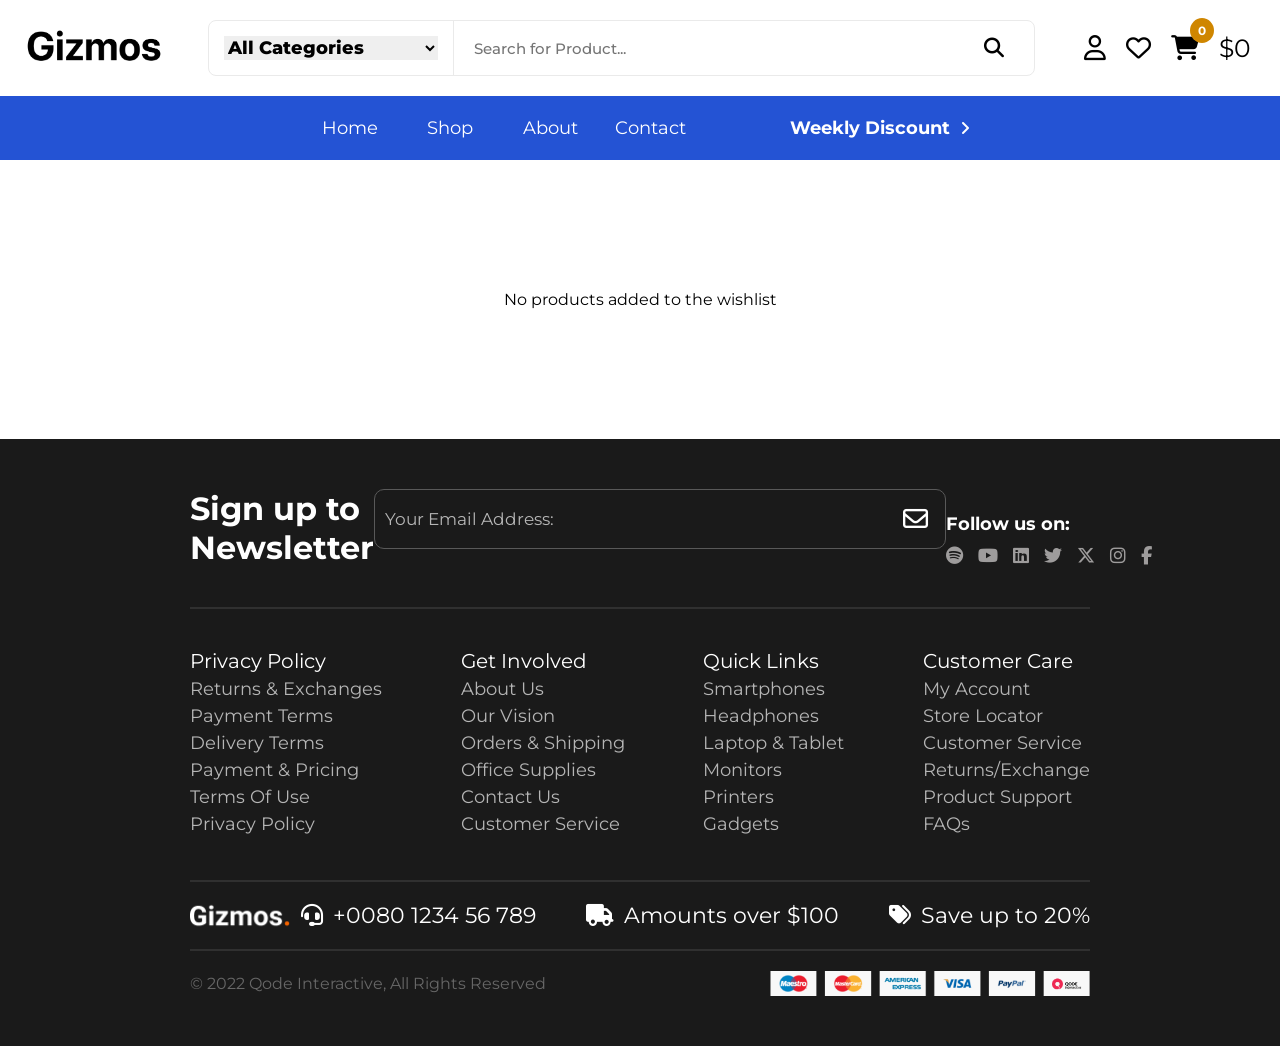
==== like/like.html @ ec179828 "Add files via upload" ====
<!DOCTYPE html>
<html lang="en">

<head>
    <meta charset="UTF-8">
    <meta name="viewport" content="width=device-width, initial-scale=1.0">
    <title>Gizmos | Likes</title>
    <link rel="stylesheet" href="./like.css">
    <link rel="stylesheet" href="https://cdnjs.cloudflare.com/ajax/libs/font-awesome/6.7.2/css/all.min.css"
        integrity="sha512-Evv84Mr4kqVGRNSgIGL/F/aIDqQb7xQ2vcrdIwxfjThSH8CSR7PBEakCr51Ck+w+/U6swU2Im1vVX0SVk9ABhg=="
        crossorigin="anonymous" referrerpolicy="no-referrer" />
    <link rel="icon" href="./logo.png" type="image/png">
    <link rel="stylesheet" href="https://cdn.jsdelivr.net/npm/swiper@11/swiper-bundle.min.css" />
</head>

<body>
    <div class="blur"></div>

    <div id="blurBackground">
        <div class="blurBackgroundContent">
            <h1>Do you want to remove <br>this product?</h1>
            <div class="blurBackgroundButtons">
                <button id="cancelBlurBackground">Cancel</button>
                <button id="deleteBlurBackground">Delete</button>
            </div>
        </div>
    </div>


    <button id="scrollTopBtn"><i class="fa-solid fa-angle-up"></i></button>

    <header>
        <div class="headerTop">
            <div class="logo">
                <a href="../index.html">
                    <img src="./gizmos.png">
                </a>
            </div>

            <div class="searchBar">
                <div class="categories">
                    <select id="categories">
                        <option>All Categories</option>
                        <option>IT Tech</option>
                        <option>Laptops</option>
                        <option>Audio</option>
                        <option>Computer Systems</option>
                        <option>PC</option>
                        <option>3D Printers</option>
                        <option>Electronics</option>
                        <option>Gadgets</option>
                        <option>Smartphones</option>
                    </select>
                </div>

                <div class="search">
                    <input type="text" id="search" placeholder="Search for Product...">

                    <!-- <button> -->
                    <i class="fa-solid fa-magnifying-glass"></i>
                    <!-- </button> -->
                </div>
            </div>

            <div class="menuNav">
                <ul>
                    <li><a href="#"><i class="fa-regular fa-user"></i></a></li>
                    <li><a href="./like.html"><i class="fa-regular fa-heart"></i></a></li>
                    <li><a href="../cart/cart.html"><i class="fa-solid fa-cart-shopping"></i></a></li>
                    <li><a href="#">$0</a>
                        <h1>0</h1>
                    </li>
                </ul>
            </div>
        </div>

        <div class="headerBottom">
            <nav>
                <ul>
                    <li><a href="../index.html">Home</a></li>
                    <li><a href="#">Shop</a></li>
                    <li><a href="#">About</a></li>
                    <li><a href="#">Contact</a></li>
                </ul>
            </nav>

            <div class="discount">
                <h1>Weekly Discount</h1>
                <i class="fa-solid fa-angle-right"></i>
            </div>
        </div>
    </header>

    <main>
        <section id="likeProductsSection">

        </section>
    </main>

    <footer>
        <div class="footerNewsletter">
            <h1>Sign up to Newsletter</h1>
            <div class="footerNewsletterInput">
                <input type="text" placeholder="Your Email Address:">
                <button><i class="fa-regular fa-envelope"></i></button>
            </div>
            <div class="footerBrands">
                <h1>Follow us on:</h1>
                <ul>
                    <li><a href="#"><i class="fa-brands fa-spotify"></i></a></li>
                    <li><a href="#"><i class="fa-brands fa-youtube"></i></a></li>
                    <li><a href="#"><i class="fa-brands fa-linkedin"></i></a></li>
                    <li><a href="#"><i class="fa-brands fa-twitter"></i></a></li>
                    <li><a href="#"><i class="fa-brands fa-x-twitter"></i></a></li>
                    <li><a href="#"><i class="fa-brands fa-instagram"></i></a></li>
                    <li><a href="#"><i class="fa-brands fa-facebook-f"></i></a></li>
                </ul>
            </div>
        </div>

        <hr>

        <div class="footerInfoContainer">
            <div class="footerInfo">
                <ul>
                    <li><span>Privacy Policy</span></li>
                    <li><span>Returns & Exchanges</span></li>
                    <li><span>Payment Terms</span></li>
                    <li><span>Delivery Terms</span></li>
                    <li><span>Payment & Pricing</span></li>
                    <li><span>Terms Of Use</span></li>
                    <li><span>Privacy Policy</span></li>
                </ul>
            </div>
            <div class="footerInfo">
                <ul>
                    <li><span>Get Involved</span></li>
                    <li><span>About Us</span></li>
                    <li><span>Our Vision</span></li>
                    <li><span>Orders & Shipping</span></li>
                    <li><span>Office Supplies</span></li>
                    <li><span>Contact Us</span></li>
                    <li><span>Customer Service</span></li>
                </ul>
            </div>
            <div class="footerInfo">
                <ul>
                    <li><span>Quick Links</span></li>
                    <li><span>Smartphones</span></li>
                    <li><span>Headphones</span></li>
                    <li><span>Laptop & Tablet</span></li>
                    <li><span>Monitors</span></li>
                    <li><span>Printers</span></li>
                    <li><span>Gadgets</span></li>
                </ul>
            </div>
            <div class="footerInfo">
                <ul>
                    <li><span>Customer Care</span></li>
                    <li><span>My Account</span></li>
                    <li><span>Store Locator</span></li>
                    <li><span>Customer Service</span></li>
                    <li><span>Returns/Exchange</span></li>
                    <li><span>Product Support</span></li>
                    <li><span>FAQs</span></li>
                </ul>
            </div>
        </div>

        <hr>

        <div class="footerContact">
            <div class="footerContactInfo">
                <div class="footerContactImg"><img src="./logo-footer.png"></div>
                <div class="footerContactSale">
                    <ul>
                        <li><i class="fa-solid fa-headset"></i><span>+0080 1234 56 789</span></li>
                        <li><i class="fa-solid fa-truck"></i><span>Amounts over $100</span></li>
                        <li><i class="fa-solid fa-tags"></i><span>Save up to 20%</span></li>
                    </ul>
                </div>
            </div>

            <hr>

            <div class="footerContactProduction">
                <p>© 2022 Qode Interactive, All Rights Reserved</p>
                <img src="./payments-icons-2xnew.png">
            </div>
        </div>

    </footer>

    <script src="./like.js"></script>
</body>

</html>
---- like/like.css ----
@charset "UTF-8";
@import url("https://fonts.googleapis.com/css2?family=DM+Sans:ital,opsz,wght@0,9..40,100..1000;1,9..40,100..1000&family=Montserrat:ital,wght@0,100..900;1,100..900&display=swap");
* {
  padding: 0;
  margin: 0;
  box-sizing: border-box;
  outline: none;
  font-family: "Montserrat", serif;
  font-optical-sizing: auto;
  font-style: normal;
  -webkit-tap-highlight-color: rgba(0, 0, 0, 0);
}

#blurBackground {
  position: fixed;
  width: 100%;
  height: 100vh;
  display: flex;
  background-color: rgba(255, 255, 255, 0.258);
  z-index: 1000000000000000000000000000000000000000;
  -webkit-backdrop-filter: blur(10px);
          backdrop-filter: blur(10px);
  display: none;
  justify-content: center;
  align-items: center;
}

.blurBackgroundContent {
  position: absolute;
  width: 400px;
  height: 200px;
  display: flex;
  justify-content: center;
  align-items: center;
  flex-direction: column;
  background-color: white;
  overflow: hidden;
  border-radius: 45px;
  border: 1px solid rgb(197, 197, 197);
}
.blurBackgroundContent h1 {
  font-size: 25px;
  font-weight: 500;
  color: rgb(0, 0, 0);
  margin-bottom: 20px;
  text-align: center;
}
.blurBackgroundContent .blurBackgroundButtons {
  width: 100%;
  height: auto;
  display: flex;
  justify-content: center;
  align-items: center;
  flex-direction: row;
  gap: 20px;
  border-top: 1px solid rgb(197, 197, 197);
}
.blurBackgroundContent .blurBackgroundButtons button {
  width: 50%;
  height: 50px;
  border: none;
  background-color: transparent;
  font-size: 20px;
  color: black;
  font-weight: 800;
  cursor: pointer;
  transition: 0.4s;
  transform: translateY(15px);
}
.blurBackgroundContent .blurBackgroundButtons button:last-child {
  color: red;
  border-left: 1px solid rgb(197, 197, 197);
}

#scrollTopBtn {
  position: fixed;
  bottom: 70px;
  right: 50px;
  background: #4069ff;
  color: white;
  border: none;
  padding: 10px 13px;
  border-radius: 5px;
  cursor: pointer;
  font-size: 15px;
  opacity: 0;
  transform: translateY(10px);
  transition: 0.4s;
  display: none;
  /* Սկզբում թաքցրած */
  z-index: 100000000000000000000000000000000000000000000000000000000;
}

#scrollTopBtn.show {
  display: block;
  opacity: 1;
  transform: translateY(0);
}

#scrollTopBtn:hover {
  background: #4c05ff;
}

::-webkit-scrollbar {
  display: none;
}

.swiper {
  width: 100%;
  height: 60dvh;
}

.swiper-button-next:after {
  content: "";
  font-size: 50px !important;
}

.swiper-button-prev:after {
  content: "";
  font-size: 50px !important;
}

.swiper-slide {
  text-align: center;
  font-size: 18px;
  background: #f3f6fb;
  display: flex;
  justify-content: center;
  align-items: center;
}

header {
  width: 100%;
  height: 160px;
  display: flex;
  justify-content: center;
  align-items: center;
  flex-direction: column;
}
header > .headerTop {
  width: 100%;
  height: 60%;
  display: flex;
  justify-content: space-around;
  align-items: center;
}
header > .headerTop > .logo {
  width: 150px;
  height: auto;
  cursor: pointer;
}
header > .headerTop > .logo > a > img {
  width: 100%;
  background-position: center;
  background-repeat: no-repeat;
  -o-object-fit: cover;
     object-fit: cover;
}
header > .headerTop > .searchBar {
  display: flex;
  justify-content: center;
  align-items: center;
  flex-direction: row;
  border: 1px solid #eaeaea;
  border-radius: 8px;
}
header > .headerTop > .searchBar > .categories {
  padding: 15px;
  border-right: 1px solid #eaeaea;
}
header > .headerTop > .searchBar > .categories > select {
  border: none;
  cursor: pointer;
  padding-right: 10px;
  font-weight: 800;
  font-size: 18px;
  font-family: "Montserrat", serif;
  font-optical-sizing: auto;
  font-style: normal;
}
header > .headerTop > .searchBar > .categories > select > option {
  font-weight: 300;
  font-family: "Montserrat", serif;
  font-optical-sizing: auto;
  font-style: normal;
  font-size: 18px;
}
header > .headerTop > .searchBar > .search {
  display: flex;
  justify-content: center;
  align-items: center;
  padding: 0 20px;
}
header > .headerTop > .searchBar > .search > input {
  border: none;
  width: 500px;
  cursor: pointer;
  font-weight: 500;
  font-family: "Montserrat", serif;
  font-optical-sizing: auto;
  font-style: normal;
  font-size: 15px;
}
header > .headerTop > .searchBar > .search > input::-moz-placeholder {
  font-weight: 500;
  font-family: "Montserrat", serif;
  font-optical-sizing: auto;
  font-style: normal;
  font-size: 15px;
  -moz-transition: 0.4s;
  transition: 0.4s;
}
header > .headerTop > .searchBar > .search > input::placeholder {
  font-weight: 500;
  font-family: "Montserrat", serif;
  font-optical-sizing: auto;
  font-style: normal;
  font-size: 15px;
  transition: 0.4s;
}
header > .headerTop > .searchBar > .search > input:focus {
  outline: none;
}
header > .headerTop > .searchBar > .search > input:focus::-moz-placeholder {
  color: black;
}
header > .headerTop > .searchBar > .search > input:focus::placeholder {
  color: black;
}
header > .headerTop > .searchBar > .search > i {
  padding-left: 5px;
  font-size: 20px;
  padding: 10px;
  border-radius: 10px;
  transition: 0.4s;
}
header > .headerTop > .searchBar > .search > i:hover {
  background-color: #1e39df;
  color: white;
}
header > .headerTop > .menuNav > ul {
  list-style: none;
  display: flex;
  justify-content: center;
  align-items: center;
  flex-direction: row;
}
header > .headerTop > .menuNav > ul > li {
  margin: 0 10px;
}
header > .headerTop > .menuNav > ul > li > a {
  text-decoration: none;
  color: black;
  font-size: 25px;
  transition: 0.4s;
}
header > .headerTop > .menuNav > ul > li > a:hover {
  color: blue;
}
header > .headerTop > .menuNav > ul > li > h1 {
  position: absolute;
  transform: scale(0.8) translateY(-60px) translateX(-40px);
  font-size: 15px;
  color: white;
  padding: 6px 10px;
  background-color: rgb(207, 134, 0);
  border-radius: 50%;
}
header > .headerBottom {
  width: 100%;
  height: 40%;
  background-color: #2453d4;
  display: flex;
  padding: 0 300px;
  justify-content: space-between;
}
header > .headerBottom > nav {
  width: auto;
  height: 100%;
}
header > .headerBottom > nav > ul {
  list-style: none;
  display: flex;
  justify-content: center;
  align-items: center;
  flex-direction: row;
  height: 100%;
}
header > .headerBottom > nav > ul > li {
  width: 100px;
  transition: 0.4s;
  height: 100%;
  display: flex;
  justify-content: center;
  align-items: center;
  cursor: pointer;
}
header > .headerBottom > nav > ul > li > a {
  text-decoration: none;
  color: white;
  font-size: 18px;
}
header > .headerBottom > nav > ul > li:hover {
  background-color: #1e39df;
}
header > .headerBottom > .discount {
  width: 200px;
  transition: 0.4s;
  height: 100%;
  display: flex;
  justify-content: center;
  align-items: center;
  cursor: pointer;
}
header > .headerBottom > .discount > h1 {
  color: white;
  font-size: 18px;
}
header > .headerBottom > .discount > i {
  color: white;
  transition: 0.4s;
  margin-left: 10px;
}
header > .headerBottom > .discount:hover {
  background-color: #1e39df;
}
header > .headerBottom > .discount:hover > i {
  transform: rotate(90deg);
}

#likeProductsSection {
  width: 100%;
  height: auto;
  display: flex;
  justify-content: center;
  flex-direction: column;
  align-items: center;
  flex-wrap: wrap;
  margin-top: 130px;
  margin-bottom: 130px;
}

.likedProductsName {
  position: absolute;
  z-index: 999999999;
  top: 250px;
  font-size: 35px;
  left: 300px;
}

#shareButton {
  position: absolute;
  z-index: 999999999;
  top: 260px;
  transform: translateX(-50px);
  font-size: 25px;
  right: 300px;
  cursor: pointer;
  transition: 0.4s;
  color: black;
}
#shareButton:hover {
  color: blue;
}

#shareLinks {
  position: absolute;
  transform: translateY(-60px) translateX(600px);
  z-index: 10000000000000000000000000000000000000;
  flex-direction: row;
  gap: 10px;
  transition: 0.4s;
  background-color: white;
  display: none;
}
#shareLinks ul {
  list-style: none;
  padding: 5px;
  gap: 10px;
  background-color: white;
  border: 1px solid rgb(187, 187, 187);
  border-radius: 10px;
}
#shareLinks ul li {
  border-bottom: 1px solid rgb(187, 187, 187);
  padding: 5px;
  display: flex;
  justify-content: center;
  background-color: white;
  align-items: center;
}
#shareLinks ul li a {
  text-decoration: none;
  color: black;
  font-size: 20px;
  transition: 0.4s;
}
#shareLinks ul li a:hover {
  color: blue;
}
#shareLinks ul li:last-child {
  border-bottom: none;
}

@keyframes shareLinksOn {
  from {
    opacity: 0;
  }
  to {
    opacity: 1;
  }
}
@keyframes shareLinksOff {
  from {
    opacity: 1;
  }
  to {
    opacity: 0;
  }
}
.likedProductsHr {
  position: absolute;
  z-index: 9999999999999;
  width: 1300px;
  top: 320px;
  left: 300px;
  border: 1px solid rgba(0, 0, 0, 0.086);
}

#likedProducts {
  width: 100%;
  display: flex;
  justify-content: center;
  flex-wrap: wrap;
  flex-direction: row;
  gap: 20px;
  padding: 50px 190px;
}

.hideButton {
  border: none;
  font-size: 20px;
  width: 30px;
  height: 30px;
  color: rgb(0, 0, 0);
  cursor: pointer;
  transition: 0.2s;
  background-color: transparent;
}
.hideButton:hover {
  color: blue;
}

.likeProduct {
  width: 89%;
  height: auto;
  overflow: hidden;
  display: flex;
  flex-direction: row;
  justify-content: space-between;
  align-items: center;
  padding: 20px;
  position: relative;
  border-radius: 10px;
  border-bottom: 1px solid rgba(75, 75, 75, 0.31);
  background-color: rgb(255, 255, 255);
}
.likeProduct img {
  width: 50px;
  height: 50px;
  background-position: center;
  -o-object-fit: cover;
     object-fit: cover;
  background-repeat: no-repeat;
  background-size: cover;
  transform: scale(2);
}
.likeProduct h2 {
  font-size: 18px;
  font-weight: 400;
  color: rgb(74, 74, 74);
}
.likeProduct h1 {
  font-size: 17px;
  transition: 0.4s;
}
.likeProduct h1:hover {
  color: blue;
}

.productPrice {
  display: flex;
  position: relative;
}
.productPrice > h2 {
  margin-top: 10px;
  font-size: 22px;
  font-weight: 500;
}
.productPrice > span {
  font-size: 15px;
  margin-left: 5px;
  text-decoration: line-through;
  margin-top: 10px;
  color: rgb(74, 74, 74);
}

.button {
  position: relative;
  overflow: hidden;
  height: 3rem;
  padding: 0 2rem;
  border-radius: 10px;
  background: #2600ff;
  background-size: 400%;
  color: #fff;
  border: none;
  cursor: pointer;
}
.button::after {
  content: "+";
  position: absolute;
  font-size: 18px;
  color: rgb(255, 255, 255);
  top: 0px;
  left: 131px;
  font-weight: 500;
  opacity: 0;
  transition: 0.4s;
  transform: scale(0.5) translateY(10px);
}
.button:hover {
  background-color: rgb(16, 16, 255);
}
.button:hover::after {
  opacity: 1;
  transform: scale(1) translateY(0);
}

.button:hover::before {
  transform: scaleX(1);
}

.button-content {
  position: relative;
  z-index: 1;
}

.button::before {
  content: "";
  position: absolute;
  top: 0;
  left: 0;
  transform: scaleX(0);
  transform-origin: 0 50%;
  width: 100%;
  height: inherit;
  border-radius: inherit;
  background: linear-gradient(82.3deg, rgb(64, 0, 160) 10.8%, rgb(12, 0, 178) 94.3%);
  transition: all 0.475s;
}

.likeProduct[style*="--isnew:true"]:before {
  content: "NEW";
  position: absolute;
  width: 45px;
  height: 25px;
  background-color: red;
  color: white;
  border-radius: 7px;
  transform: translateY(275px);
  z-index: 9999999;
  display: flex;
  justify-content: center;
  align-items: center;
  font-size: 12px;
  font-weight: 600;
}

@keyframes backgroundOn {
  0% {
    opacity: 0;
    background-color: rgba(0, 0, 0, 0);
    -webkit-backdrop-filter: blur(0px);
            backdrop-filter: blur(0px);
    transform: scale(0);
  }
  80% {
    opacity: 1;
  }
  100% {
    opacity: 1;
    background-color: rgba(255, 255, 255, 0.22);
    -webkit-backdrop-filter: blur(10px);
            backdrop-filter: blur(10px);
    transform: scale(1);
  }
}
@keyframes backgroundOff {
  0% {
    opacity: 1;
    background-color: rgba(255, 255, 255, 0.22);
    -webkit-backdrop-filter: blur(10px);
            backdrop-filter: blur(10px);
    transform: scale(1);
  }
  80% {
    opacity: 1;
  }
  100% {
    opacity: 0;
    background-color: rgba(0, 0, 0, 0);
    -webkit-backdrop-filter: blur(0px);
            backdrop-filter: blur(0px);
    transform: scale(0);
  }
}
.message {
  position: fixed;
  bottom: 100px;
  left: 43%;
  transform: translateX(-50%);
  width: 300px;
  height: 100px;
  display: flex;
  justify-content: center;
  align-items: center;
  background-color: rgba(255, 106, 0, 0.7);
  border-radius: 10px;
  border: 1px solid rgb(197, 197, 197);
  -webkit-backdrop-filter: blur(5px);
          backdrop-filter: blur(5px);
  color: white;
  font-size: 18px;
  text-align: center;
  z-index: 10001;
  opacity: 1;
  transition: 0.2s;
}

.close-btn {
  position: absolute;
  top: 10px;
  right: 10px;
  cursor: pointer;
  transition: 0.2s;
}
.close-btn:hover {
  font-size: larger;
}

@keyframes messageOn {
  from {
    opacity: 0;
    transform: translateY(20px);
  }
  to {
    opacity: 1;
    transform: translateY(0);
  }
}
@keyframes messageOff {
  from {
    opacity: 1;
    transform: translateY(0);
  }
  to {
    opacity: 0;
    transform: translateY(20px);
    display: none;
  }
}
footer {
  background-color: #1a1a1a;
  width: 100%;
  height: auto;
  display: flex;
  flex-direction: column;
  padding: 50px 190px;
  color: white;
}
footer hr {
  border: 1px solid rgba(101, 101, 101, 0.299);
}
footer .footerNewsletter {
  width: 100%;
  height: auto;
  display: flex;
  justify-content: space-between;
  margin-bottom: 40px;
}
footer .footerNewsletter h1 {
  margin: auto 0;
}
footer .footerNewsletter .footerNewsletterInput {
  width: 560;
  height: 60px;
  border: 1px solid rgb(89, 89, 89);
  background-color: transparent;
  border-radius: 10px;
  display: flex;
  justify-content: center;
  align-items: center;
  transition: 0.4s;
}
footer .footerNewsletter .footerNewsletterInput input {
  width: 500px;
  background-color: transparent;
  height: 50px;
  border: none;
  margin-left: 10px;
  transition: 0.4s;
  color: rgb(255, 255, 255);
  font-size: 17px;
}
footer .footerNewsletter .footerNewsletterInput input::-moz-placeholder {
  color: rgb(182, 182, 182);
  -moz-transition: 0.4s;
  transition: 0.4s;
  font-size: 17px;
}
footer .footerNewsletter .footerNewsletterInput input::placeholder {
  color: rgb(182, 182, 182);
  transition: 0.4s;
  font-size: 17px;
}
footer .footerNewsletter .footerNewsletterInput input:focus::-moz-placeholder {
  color: white;
}
footer .footerNewsletter .footerNewsletterInput input:focus::placeholder {
  color: white;
}
footer .footerNewsletter .footerNewsletterInput button {
  width: 50px;
  height: 50px;
  margin: 5px;
  font-size: 25px;
  background-color: transparent;
  color: white;
  border: none;
  border-radius: 10px;
  cursor: pointer;
  transition: 0.3s;
}
footer .footerNewsletter .footerNewsletterInput button:hover {
  background-color: rgb(16, 16, 255);
}
footer .footerNewsletter .footerNewsletterInput button:active {
  transform: scale(1.2);
}
footer .footerNewsletter .footerBrands {
  display: flex;
  justify-content: start;
  flex-direction: column;
}
footer .footerNewsletter .footerBrands h1 {
  font-size: 18px;
  margin-bottom: 10px;
}
footer .footerNewsletter .footerBrands ul {
  list-style: none;
  display: flex;
  flex-direction: row;
  gap: 15px;
}
footer .footerNewsletter .footerBrands ul li {
  transition: 0.4s;
}
footer .footerNewsletter .footerBrands ul li:hover {
  color: white;
  transform: scale(1.1);
}
footer .footerNewsletter .footerBrands ul li:hover a {
  color: white;
}
footer .footerNewsletter .footerBrands ul li a {
  color: rgb(158, 156, 156);
  font-size: 18px;
  transition: 0.4s;
}
footer .footerInfoContainer {
  width: 100%;
  height: auto;
  display: flex;
  justify-content: space-between;
  align-items: center;
  margin: 40px 0;
}
footer .footerInfoContainer .footerInfo ul {
  list-style: none;
}
footer .footerInfoContainer .footerInfo ul li {
  margin-bottom: 5px;
  cursor: pointer;
  transition: 0.4s;
}
footer .footerInfoContainer .footerInfo ul li:hover span {
  color: white;
}
footer .footerInfoContainer .footerInfo ul li span {
  color: rgb(181, 181, 181);
  font-size: 18px;
  transition: 0.4s;
}
footer .footerInfoContainer .footerInfo ul li:first-child span {
  color: white;
  font-size: 20px;
  cursor: default;
}
footer .footerContact {
  width: 100%;
  height: auto;
}
footer .footerContact .footerContactInfo {
  width: 100%;
  height: auto;
  display: flex;
  justify-content: space-between;
  align-items: center;
  margin: 20px 0;
}
footer .footerContact .footerContactInfo .footerContactImg {
  width: 100px;
  height: 25px;
}
footer .footerContact .footerContactInfo .footerContactImg img {
  background-position: center;
  background-repeat: no-repeat;
  -o-object-fit: cover;
     object-fit: cover;
  width: 100%;
  height: 100%;
}
footer .footerContact .footerContactInfo .footerContactSale {
  width: auto;
  height: auto;
}
footer .footerContact .footerContactInfo .footerContactSale ul {
  list-style: none;
  display: flex;
  justify-content: center;
  align-items: center;
  gap: 50px;
}
footer .footerContact .footerContactInfo .footerContactSale ul li i {
  font-size: 22px;
  margin-right: 10px;
}
footer .footerContact .footerContactInfo .footerContactSale ul li span {
  font-size: 22px;
}
footer .footerContact .footerContactProduction {
  margin-top: 20px;
  width: 100%;
  height: auto;
  display: flex;
  justify-content: space-between;
  align-items: center;
}
footer .footerContact .footerContactProduction p {
  color: #676767;
  font-family: 12px;
}
footer .footerContact .footerContactProduction img {
  width: 320px;
  height: 25px;
  background-repeat: no-repeat;
  background-position: center;
  -o-object-fit: cover;
     object-fit: cover;
}/*# sourceMappingURL=like.css.map */
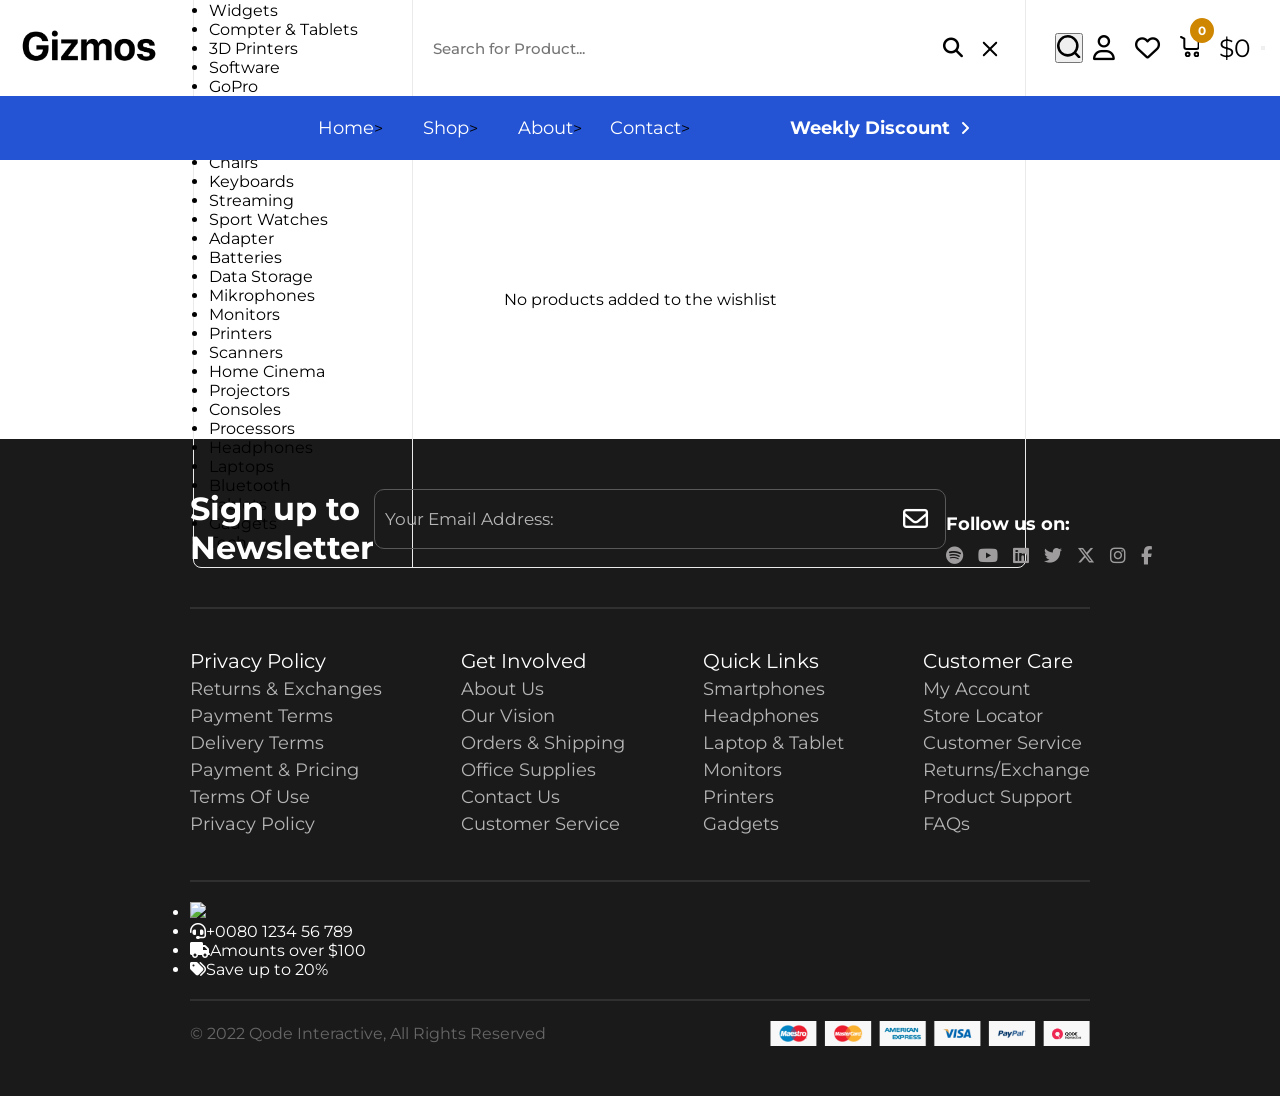
==== commit ece5948f: "Update like.html" ====
--- a/like/like.html
+++ b/like/like.html
@@ -2,196 +2,302 @@
 <html lang="en">
 
 <head>
-    <meta charset="UTF-8">
-    <meta name="viewport" content="width=device-width, initial-scale=1.0">
-    <title>Gizmos | Likes</title>
-    <link rel="stylesheet" href="./like.css">
-    <link rel="stylesheet" href="https://cdnjs.cloudflare.com/ajax/libs/font-awesome/6.7.2/css/all.min.css"
-        integrity="sha512-Evv84Mr4kqVGRNSgIGL/F/aIDqQb7xQ2vcrdIwxfjThSH8CSR7PBEakCr51Ck+w+/U6swU2Im1vVX0SVk9ABhg=="
-        crossorigin="anonymous" referrerpolicy="no-referrer" />
-    <link rel="icon" href="./logo.png" type="image/png">
-    <link rel="stylesheet" href="https://cdn.jsdelivr.net/npm/swiper@11/swiper-bundle.min.css" />
+  <meta charset="UTF-8">
+  <meta name="viewport" content="width=device-width, initial-scale=1.0">
+  <title>Gizmos | Likes</title>
+  <link rel="stylesheet" href="./like.css">
+  <link rel="stylesheet" href="https://cdnjs.cloudflare.com/ajax/libs/font-awesome/6.7.2/css/all.min.css"
+    integrity="sha512-Evv84Mr4kqVGRNSgIGL/F/aIDqQb7xQ2vcrdIwxfjThSH8CSR7PBEakCr51Ck+w+/U6swU2Im1vVX0SVk9ABhg=="
+    crossorigin="anonymous" referrerpolicy="no-referrer" />
+  <link rel="icon" href="./logo.png" type="image/png">
+  <link rel="stylesheet" href="https://cdn.jsdelivr.net/npm/swiper@11/swiper-bundle.min.css" />
 </head>
 
 <body>
-    <div class="blur"></div>
-
-    <div id="blurBackground">
-        <div class="blurBackgroundContent">
-            <h1>Do you want to remove <br>this product?</h1>
-            <div class="blurBackgroundButtons">
-                <button id="cancelBlurBackground">Cancel</button>
-                <button id="deleteBlurBackground">Delete</button>
-            </div>
+  <div class="blur"></div>
+
+  <div id="blurBackground">
+    <div class="blurBackgroundContent">
+      <h1>Do you want to remove <br>this product?</h1>
+      <div class="blurBackgroundButtons">
+        <button id="cancelBlurBackground">Cancel</button>
+        <button id="deleteBlurBackground">Delete</button>
+      </div>
+    </div>
+  </div>
+
+
+  <header>
+    <div class="headerTop">
+      <div class="logo">
+        <a href="../index.html">
+          <img src="./gizmos.png" />
+        </a>
+      </div>
+
+      <div class="searchBar">
+        <div class="categories">
+          <form>
+            <input class="chosen-value" type="text" value="" placeholder="All Categories">
+            <ul class="value-list">
+              <li>All Categories</li>
+              <li>Audio</li>
+              <li>Canister</li>
+              <li>Chromebooks</li>
+              <li>Computer Systems</li>
+              <li>Digital Tech</li>
+              <li>External SSDs</li>
+              <li>For Home</li>
+              <li>For Kitchen</li>
+              <li>Gaming</li>
+              <li>Gift Cards</li>
+              <li>Gift Sets</li>
+              <li>Home & Office</li>
+              <li>IT Tech</li>
+              <li>Lighting</li>
+              <li>Notebooks</li>
+              <li>PC Parts</li>
+              <li>Premium Audio</li>
+              <li>Premium Laptops</li>
+              <li>Premium Tech</li>
+              <li>Robotic</li>
+              <li>Sensors</li>
+              <li>Smart Home</li>
+              <li>Widgets</li>
+              <li>Compter & Tablets</li>
+              <li>3D Printers</li>
+              <li>Software</li>
+              <li>GoPro</li>
+              <li>Technologies</li>
+              <li>TV, Audio and Video</li>
+              <li>Cameras</li>
+              <li>Chairs</li>
+              <li>Keyboards</li>
+              <li>Streaming</li>
+              <li>Sport Watches</li>
+              <li>Adapter</li>
+              <li>Batteries</li>
+              <li>Data Storage</li>
+              <li>Mikrophones</li>
+              <li>Monitors</li>
+              <li>Printers</li>
+              <li>Scanners</li>
+              <li>Home Cinema</li>
+              <li>Projectors</li>
+              <li>Consoles</li>
+              <li>Processors</li>
+              <li>Headphones</li>
+              <li>Laptops</li>
+              <li>Bluetooth</li>
+              <li>Tablets</li>
+              <li>Gadgets</li>
+              <li>Tech</li>
+            </ul>
+          </form>
         </div>
-    </div>
-
-
-    <button id="scrollTopBtn"><i class="fa-solid fa-angle-up"></i></button>
-
-    <header>
-        <div class="headerTop">
-            <div class="logo">
-                <a href="../index.html">
-                    <img src="./gizmos.png">
-                </a>
-            </div>
-
-            <div class="searchBar">
-                <div class="categories">
-                    <select id="categories">
-                        <option>All Categories</option>
-                        <option>IT Tech</option>
-                        <option>Laptops</option>
-                        <option>Audio</option>
-                        <option>Computer Systems</option>
-                        <option>PC</option>
-                        <option>3D Printers</option>
-                        <option>Electronics</option>
-                        <option>Gadgets</option>
-                        <option>Smartphones</option>
-                    </select>
-                </div>
-
-                <div class="search">
-                    <input type="text" id="search" placeholder="Search for Product...">
-
-                    <!-- <button> -->
-                    <i class="fa-solid fa-magnifying-glass"></i>
-                    <!-- </button> -->
-                </div>
-            </div>
-
-            <div class="menuNav">
-                <ul>
-                    <li><a href="#"><i class="fa-regular fa-user"></i></a></li>
-                    <li><a href="./like.html"><i class="fa-regular fa-heart"></i></a></li>
-                    <li><a href="../cart/cart.html"><i class="fa-solid fa-cart-shopping"></i></a></li>
-                    <li><a href="#">$0</a>
-                        <h1>0</h1>
-                    </li>
-                </ul>
-            </div>
+
+        <div class="search">
+          <input type="text" id="search" placeholder="Search for Product..." />
+
+          <i class="fa-solid fa-magnifying-glass"></i>
+
+          <svg id="searchClose" class="qodef-svg--close qodef-m-close" xmlns="http://www.w3.org/2000/svg"
+            xmlns:xlink="http://www.w3.org/1999/xlink" width="32" height="32" viewBox="0 0 32 32">
+            <g>
+              <path
+                d="M 10.050,23.95c 0.39,0.39, 1.024,0.39, 1.414,0L 17,18.414l 5.536,5.536c 0.39,0.39, 1.024,0.39, 1.414,0 c 0.39-0.39, 0.39-1.024,0-1.414L 18.414,17l 5.536-5.536c 0.39-0.39, 0.39-1.024,0-1.414c-0.39-0.39-1.024-0.39-1.414,0 L 17,15.586L 11.464,10.050c-0.39-0.39-1.024-0.39-1.414,0c-0.39,0.39-0.39,1.024,0,1.414L 15.586,17l-5.536,5.536 C 9.66,22.926, 9.66,23.56, 10.050,23.95z">
+              </path>
+            </g>
+          </svg>
         </div>
-
-        <div class="headerBottom">
-            <nav>
-                <ul>
-                    <li><a href="../index.html">Home</a></li>
-                    <li><a href="#">Shop</a></li>
-                    <li><a href="#">About</a></li>
-                    <li><a href="#">Contact</a></li>
-                </ul>
-            </nav>
-
-            <div class="discount">
-                <h1>Weekly Discount</h1>
-                <i class="fa-solid fa-angle-right"></i>
-            </div>
-        </div>
-    </header>
-
-    <main>
-        <section id="likeProductsSection">
-
-        </section>
-    </main>
-
-    <footer>
-        <div class="footerNewsletter">
-            <h1>Sign up to Newsletter</h1>
-            <div class="footerNewsletterInput">
-                <input type="text" placeholder="Your Email Address:">
-                <button><i class="fa-regular fa-envelope"></i></button>
-            </div>
-            <div class="footerBrands">
-                <h1>Follow us on:</h1>
-                <ul>
-                    <li><a href="#"><i class="fa-brands fa-spotify"></i></a></li>
-                    <li><a href="#"><i class="fa-brands fa-youtube"></i></a></li>
-                    <li><a href="#"><i class="fa-brands fa-linkedin"></i></a></li>
-                    <li><a href="#"><i class="fa-brands fa-twitter"></i></a></li>
-                    <li><a href="#"><i class="fa-brands fa-x-twitter"></i></a></li>
-                    <li><a href="#"><i class="fa-brands fa-instagram"></i></a></li>
-                    <li><a href="#"><i class="fa-brands fa-facebook-f"></i></a></li>
-                </ul>
-            </div>
-        </div>
-
-        <hr>
-
-        <div class="footerInfoContainer">
-            <div class="footerInfo">
-                <ul>
-                    <li><span>Privacy Policy</span></li>
-                    <li><span>Returns & Exchanges</span></li>
-                    <li><span>Payment Terms</span></li>
-                    <li><span>Delivery Terms</span></li>
-                    <li><span>Payment & Pricing</span></li>
-                    <li><span>Terms Of Use</span></li>
-                    <li><span>Privacy Policy</span></li>
-                </ul>
-            </div>
-            <div class="footerInfo">
-                <ul>
-                    <li><span>Get Involved</span></li>
-                    <li><span>About Us</span></li>
-                    <li><span>Our Vision</span></li>
-                    <li><span>Orders & Shipping</span></li>
-                    <li><span>Office Supplies</span></li>
-                    <li><span>Contact Us</span></li>
-                    <li><span>Customer Service</span></li>
-                </ul>
-            </div>
-            <div class="footerInfo">
-                <ul>
-                    <li><span>Quick Links</span></li>
-                    <li><span>Smartphones</span></li>
-                    <li><span>Headphones</span></li>
-                    <li><span>Laptop & Tablet</span></li>
-                    <li><span>Monitors</span></li>
-                    <li><span>Printers</span></li>
-                    <li><span>Gadgets</span></li>
-                </ul>
-            </div>
-            <div class="footerInfo">
-                <ul>
-                    <li><span>Customer Care</span></li>
-                    <li><span>My Account</span></li>
-                    <li><span>Store Locator</span></li>
-                    <li><span>Customer Service</span></li>
-                    <li><span>Returns/Exchange</span></li>
-                    <li><span>Product Support</span></li>
-                    <li><span>FAQs</span></li>
-                </ul>
-            </div>
-        </div>
-
-        <hr>
-
-        <div class="footerContact">
-            <div class="footerContactInfo">
-                <div class="footerContactImg"><img src="./logo-footer.png"></div>
-                <div class="footerContactSale">
-                    <ul>
-                        <li><i class="fa-solid fa-headset"></i><span>+0080 1234 56 789</span></li>
-                        <li><i class="fa-solid fa-truck"></i><span>Amounts over $100</span></li>
-                        <li><i class="fa-solid fa-tags"></i><span>Save up to 20%</span></li>
-                    </ul>
-                </div>
-            </div>
-
-            <hr>
-
-            <div class="footerContactProduction">
-                <p>© 2022 Qode Interactive, All Rights Reserved</p>
-                <img src="./payments-icons-2xnew.png">
-            </div>
-        </div>
-
-    </footer>
-
-    <script src="./like.js"></script>
+      </div>
+
+      <div class="menuNav">
+        <ul>
+          <button id="searchButton">
+            <svg xmlns="http://www.w3.org/2000/svg" width="23.382" height="23.34" viewBox="0 0 18.382 18.34">
+              <g id="searc-icon" transform="translate(-1250 -76)">
+                <path id="Search"
+                  d="M1658.563,1091.246l-2.828-2.828c-.025-.024-.058-.034-.084-.056a8.487,8.487,0,1,0-1.381,1.394.758.758,0,0,0,.051.076l2.828,2.83a1,1,0,0,0,1.414-1.416Zm-9.589-1.633a6.5,6.5,0,1,1,6.5-6.5A6.508,6.508,0,0,1,1648.974,1089.613Z"
+                  transform="translate(-390.474 -998.613)"></path>
+              </g>
+            </svg>
+          </button>
+          <li>
+            <a href="#"><i class="fa-regular fa-user"></i></a>
+          </li>
+          <li>
+            <a href="../like/like.html"><i class="fa-regular fa-heart"></i></a>
+          </li>
+          <li>
+            <a href="../cart/cart.html"><svg class="qodef-svg--dropdown-cart" xmlns="http://www.w3.org/2000/svg"
+                width="19.65" height="21.224" viewBox="0 0 19.65 21.224">
+                <path
+                  d="M1762.1,1077.5a1,1,0,0,0-1,1v5.184a1.18,1.18,0,0,1-1.178,1.177h-9.971a1.18,1.18,0,0,1-1.178-1.177v-8.2a1,1,0,0,0-.551-.894l-3.327-1.662a1,1,0,0,0-1.339.449.987.987,0,0,0-.054.763,1,1,0,0,0,.5.579l2.77,1.384v7.577a3.18,3.18,0,0,0,3.177,3.177h9.971a3.181,3.181,0,0,0,3.178-3.177V1078.5A1,1,0,0,0,1762.1,1077.5Z"
+                  transform="translate(-1743.452 -1072.831)"></path>
+                <path
+                  d="M1751.156,1088.244a2.906,2.906,0,1,0,2.906,2.9A2.908,2.908,0,0,0,1751.156,1088.244Zm0,3.811a.906.906,0,1,1,.906-.907A.907.907,0,0,1,1751.156,1092.055Z"
+                  transform="translate(-1743.452 -1072.831)"></path>
+                <path
+                  d="M1759.981,1088.244a2.906,2.906,0,1,0,2.906,2.9A2.908,2.908,0,0,0,1759.981,1088.244Zm0,3.811a.906.906,0,1,1,.906-.907A.907.907,0,0,1,1759.981,1092.055Z"
+                  transform="translate(-1743.452 -1072.831)"></path>
+              </svg></a>
+          </li>
+          <li>
+            <a href="#">$0</a>
+            <h1>0</h1>
+          </li>
+          <button id="navButton">
+            <span></span>
+            <span></span>
+            <span></span>
+          </button>
+        </ul>
+      </div>
+    </div>
+
+    <div class="headerBottom">
+      <nav>
+        <ul>
+          <li><a href="../index.html">Home</a><span>></span></li>
+          <li><a href="#">Shop</a><span>></span></li>
+          <li><a href="#">About</a><span>></span></li>
+          <li><a href="#">Contact</a><span>></span></li>
+        </ul>
+      </nav>
+
+      <div class="discount">
+        <h1>Weekly Discount</h1>
+        <i class="fa-solid fa-angle-right"></i>
+      </div>
+    </div>
+  </header>
+
+  <button id="scrollTopBtn"><i class="fa-solid fa-angle-up"></i></button>
+
+
+
+  <main>
+    <section id="likeProductsSection">
+
+    </section>
+  </main>
+
+  <footer id="footer">
+    <div class="footerNewsletter">
+      <h1>Sign up to Newsletter</h1>
+      <div class="footerNewsletterInput">
+        <input type="text" placeholder="Your Email Address:" />
+        <button><i class="fa-regular fa-envelope"></i></button>
+      </div>
+      <div class="footerBrands">
+        <h1>Follow us on:</h1>
+        <ul>
+          <li>
+            <a href="#"><i class="fa-brands fa-spotify"></i></a>
+          </li>
+          <li>
+            <a href="#"><i class="fa-brands fa-youtube"></i></a>
+          </li>
+          <li>
+            <a href="#"><i class="fa-brands fa-linkedin"></i></a>
+          </li>
+          <li>
+            <a href="#"><i class="fa-brands fa-twitter"></i></a>
+          </li>
+          <li>
+            <a href="#"><i class="fa-brands fa-x-twitter"></i></a>
+          </li>
+          <li>
+            <a href="#"><i class="fa-brands fa-instagram"></i></a>
+          </li>
+          <li>
+            <a href="#"><i class="fa-brands fa-facebook-f"></i></a>
+          </li>
+        </ul>
+      </div>
+    </div>
+
+    <hr />
+
+    <div class="footerInfoContainer">
+      <div class="footerInfo">
+        <ul>
+          <li><span>Privacy Policy</span></li>
+          <li><span>Returns & Exchanges</span></li>
+          <li><span>Payment Terms</span></li>
+          <li><span>Delivery Terms</span></li>
+          <li><span>Payment & Pricing</span></li>
+          <li><span>Terms Of Use</span></li>
+          <li><span>Privacy Policy</span></li>
+        </ul>
+      </div>
+      <div class="footerInfo">
+        <ul>
+          <li><span>Get Involved</span></li>
+          <li><span>About Us</span></li>
+          <li><span>Our Vision</span></li>
+          <li><span>Orders & Shipping</span></li>
+          <li><span>Office Supplies</span></li>
+          <li><span>Contact Us</span></li>
+          <li><span>Customer Service</span></li>
+        </ul>
+      </div>
+      <div class="footerInfo">
+        <ul>
+          <li><span>Quick Links</span></li>
+          <li><span>Smartphones</span></li>
+          <li><span>Headphones</span></li>
+          <li><span>Laptop & Tablet</span></li>
+          <li><span>Monitors</span></li>
+          <li><span>Printers</span></li>
+          <li><span>Gadgets</span></li>
+        </ul>
+      </div>
+      <div class="footerInfo">
+        <ul>
+          <li><span>Customer Care</span></li>
+          <li><span>My Account</span></li>
+          <li><span>Store Locator</span></li>
+          <li><span>Customer Service</span></li>
+          <li><span>Returns/Exchange</span></li>
+          <li><span>Product Support</span></li>
+          <li><span>FAQs</span></li>
+        </ul>
+      </div>
+    </div>
+
+    <hr />
+
+    <div class="footerContact">
+      <div class="footerContactInfo">
+        <ul>
+          <li>
+            <img src="https://gizmos.qodeinteractive.com/wp-content/uploads/2022/11/logo-footer.png" />
+          </li>
+          <li>
+            <i class="fa-solid fa-headset"></i><span>+0080 1234 56 789</span>
+          </li>
+          <li>
+            <i class="fa-solid fa-truck"></i><span>Amounts over $100</span>
+          </li>
+          <li>
+            <i class="fa-solid fa-tags"></i><span>Save up to 20%</span>
+          </li>
+        </ul>
+      </div>
+
+      <hr />
+
+      <div class="footerContactProduction">
+        <p>© 2022 Qode Interactive, All Rights Reserved</p>
+        <img src="./payments-icons-2xnew.png" />
+      </div>
+    </div>
+  </footer>
+
+  <script src="../products.js"></script>
+  <script src="./like.js"></script>
 </body>
 
-</html>+</html>
